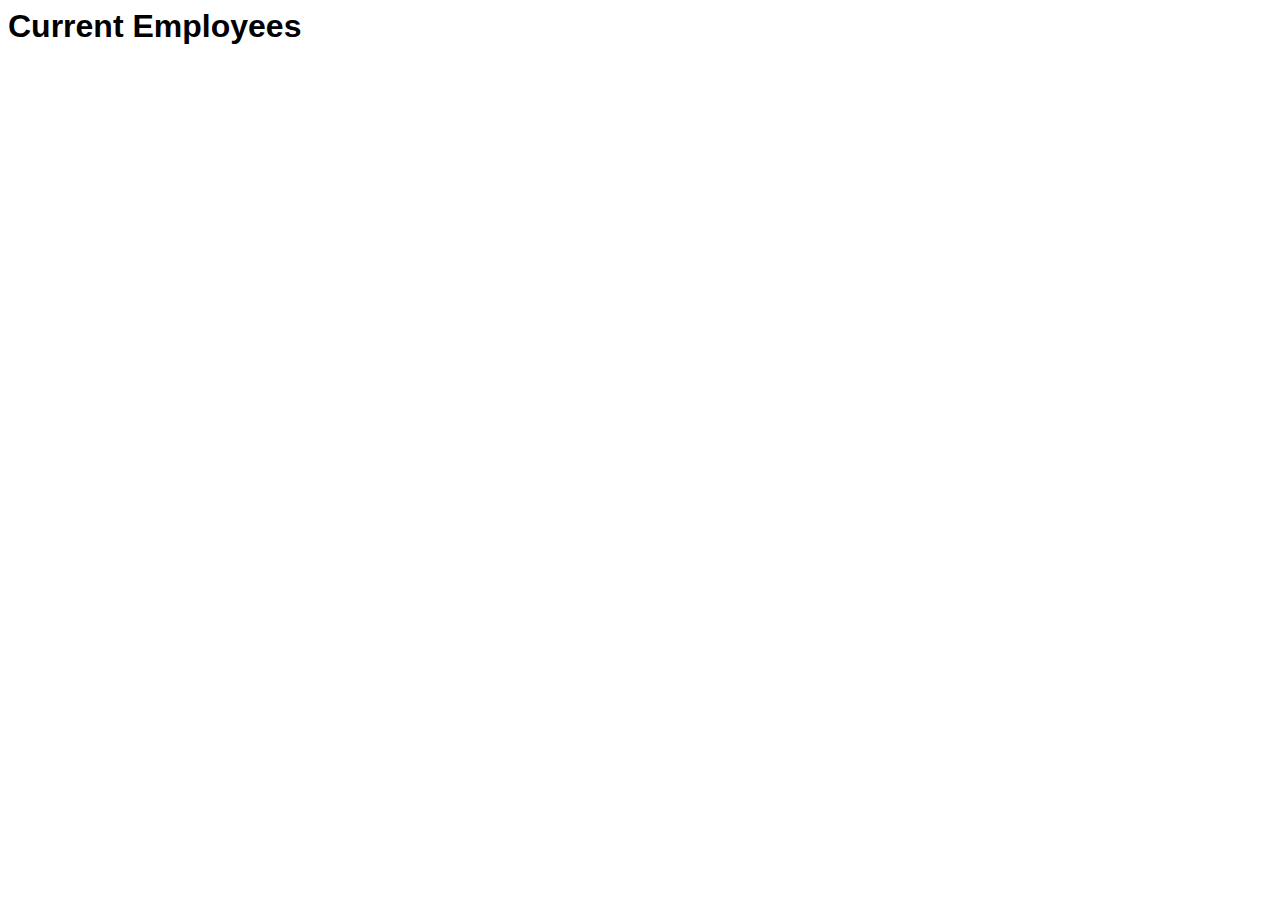
==== 2-Loops/after/index.html @ 3d75f05c "Add Before & After strucure" ====
<html>
    <head>
        <meta charset="UTF-8"> 
        <title>JS Performance Tips</title>
        <link rel="stylesheet" type="text/css" href="styles/site.css"	media="screen" />
    </head>
    <body>
        <h1>Current Employees</h1>
        <section id='content' />
        <ul id="empList">
        </ul>
        <script src="scripts/companyDetails.js"></script>
        <script src="scripts/app.js"></script>
    </body>
</html>
---- 2-Loops/after/styles/site.css ----
@CHARSET "UTF-8";

body, h1, h2, h3, h4, h5, h6, p, ul, dl, ol, form, fieldset, input, label, table, tbody, tfoot, th, tr, td, textarea, select {
font-family: "helvetica neue", helvetica, "lucinda sans unicode", "sans serif";
padding: 0;
}
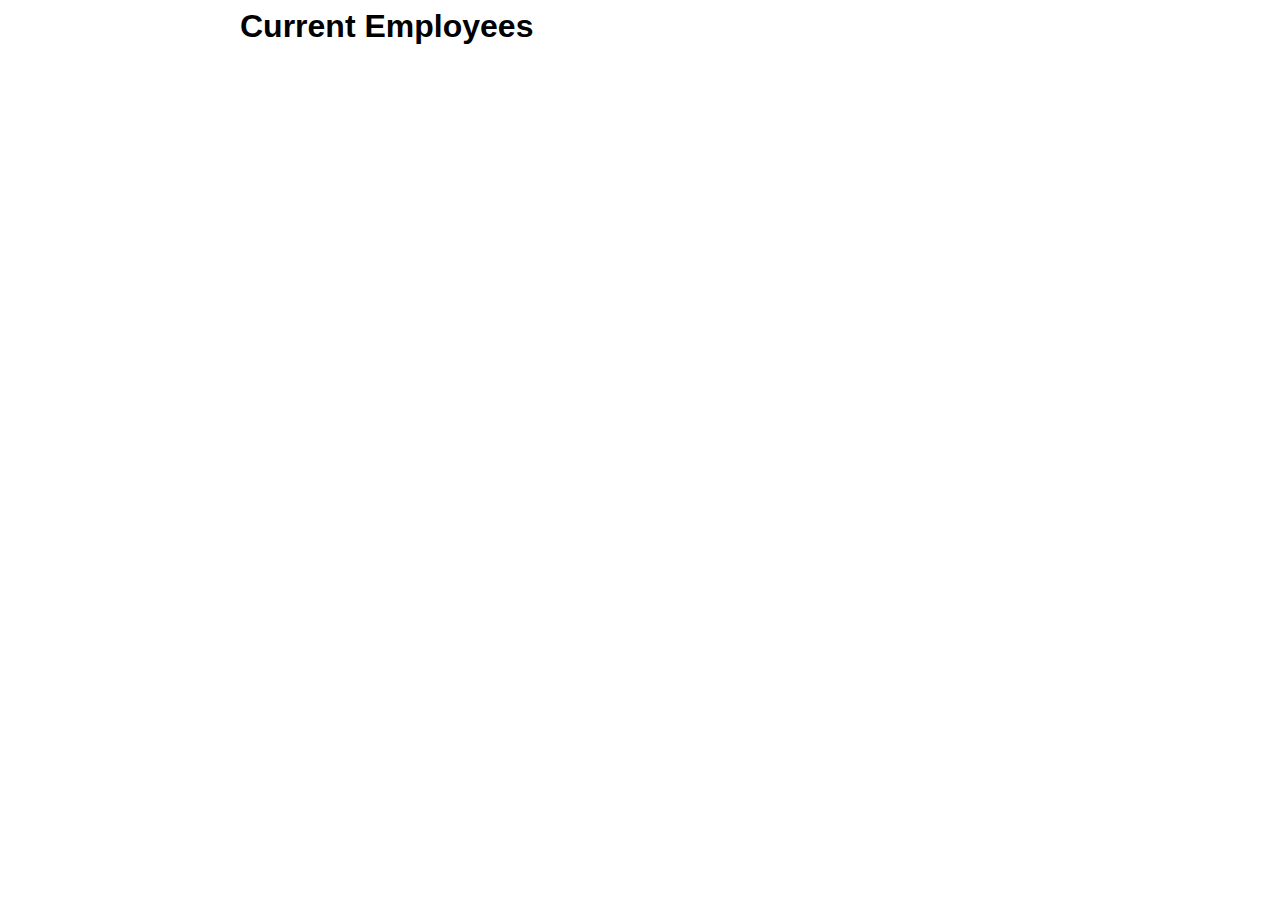
==== commit 70410675: "Improve layout of sample index pages" ====
--- a/2-Loops/after/index.html
+++ b/2-Loops/after/index.html
@@ -5,10 +5,15 @@
         <link rel="stylesheet" type="text/css" href="styles/site.css"	media="screen" />
     </head>
     <body>
-        <h1>Current Employees</h1>
-        <section id='content' />
-        <ul id="empList">
-        </ul>
+        <div id="wrapper">
+            <header>
+		        <h1>Current Employees</h1>
+            </header>
+            <section id='content'>
+                <ul id="empList">
+                </ul>
+            </section>
+        </div>
         <script src="scripts/companyDetails.js"></script>
         <script src="scripts/app.js"></script>
     </body>
--- a/2-Loops/after/styles/site.css
+++ b/2-Loops/after/styles/site.css
@@ -3,4 +3,10 @@
 body, h1, h2, h3, h4, h5, h6, p, ul, dl, ol, form, fieldset, input, label, table, tbody, tfoot, th, tr, td, textarea, select {
 font-family: "helvetica neue", helvetica, "lucinda sans unicode", "sans serif";
 padding: 0;
+}
+
+#wrapper {
+    width: 800px;
+    margin-right: auto;
+    margin-left: auto;
 }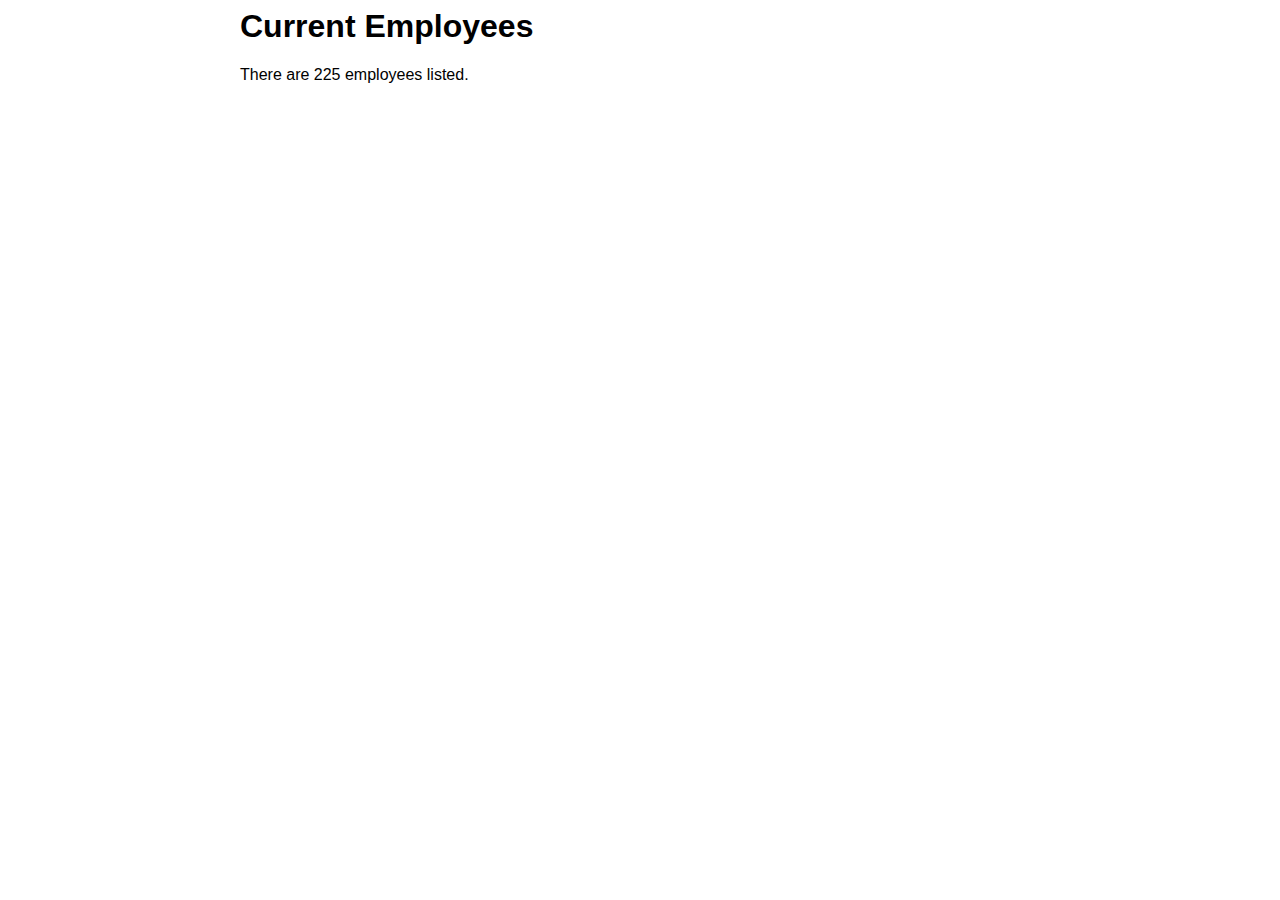
==== commit c3e0a044: "Add demo for caching loop invariant data" ====
--- a/2-Loops/after/index.html
+++ b/2-Loops/after/index.html
@@ -10,6 +10,7 @@
 		        <h1>Current Employees</h1>
             </header>
             <section id='content'>
+                <div id="output" />
                 <ul id="empList">
                 </ul>
             </section>
